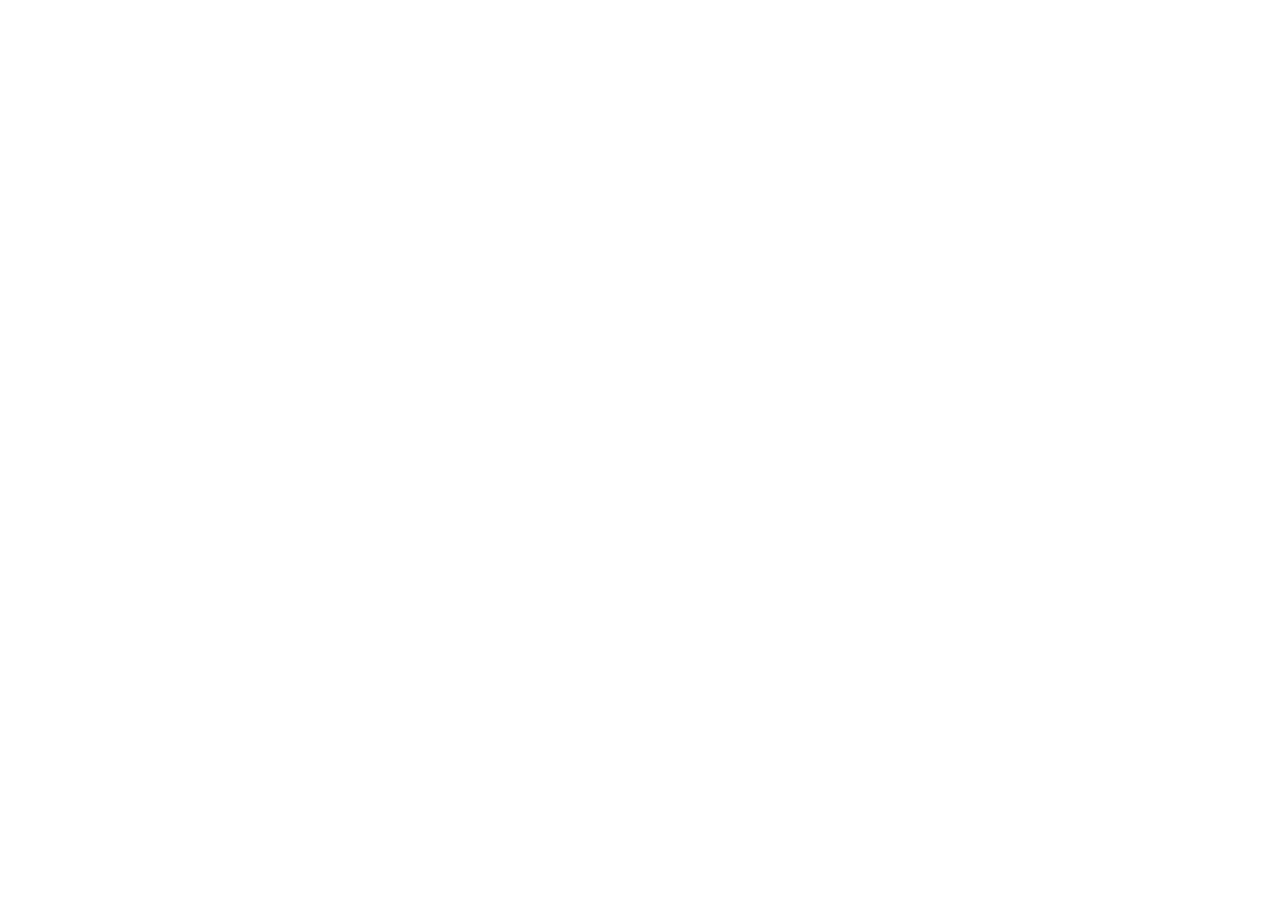
==== index.html @ 7de37916 "inizializzazione progetto" ====
<!DOCTYPE html>
<html lang="en">
<head>
    <meta charset="UTF-8">
    <meta http-equiv="X-UA-Compatible" content="IE=edge">
    <meta name="viewport" content="width=device-width, initial-scale=1.0">
    <title>The Booleaner</title>
</head>
<body>
    
</body>
</html>
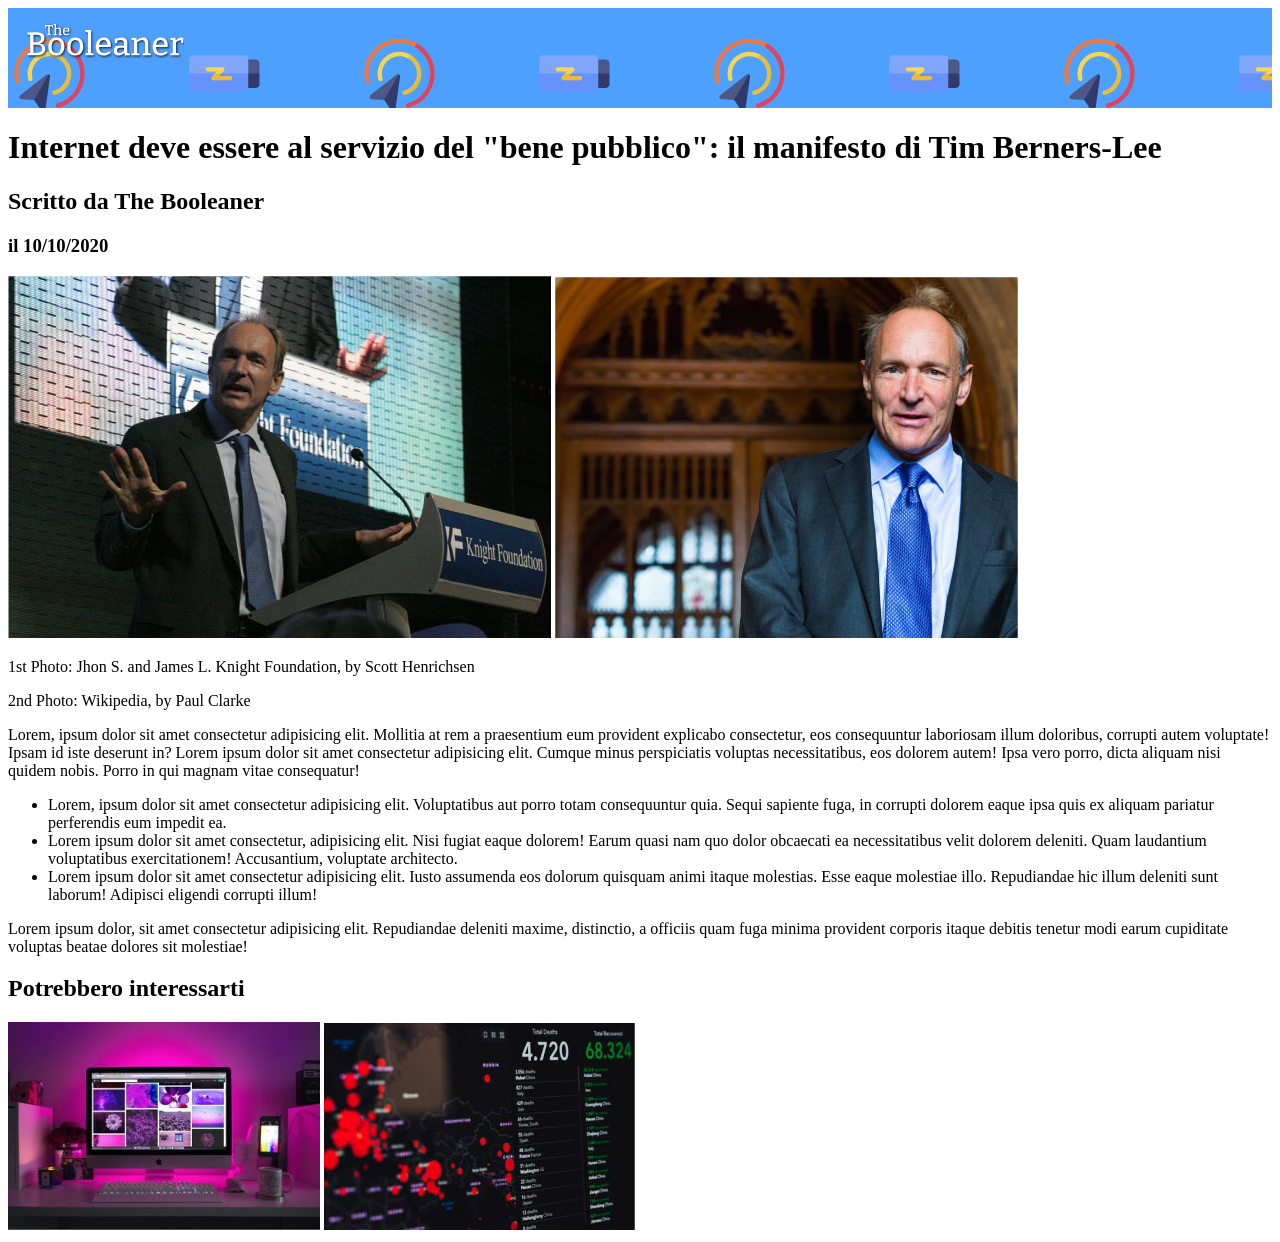
==== commit 06034c5b: "html aggiornato e prove css" ====
--- a/index.html
+++ b/index.html
@@ -5,8 +5,42 @@
     <meta http-equiv="X-UA-Compatible" content="IE=edge">
     <meta name="viewport" content="width=device-width, initial-scale=1.0">
     <title>The Booleaner</title>
+    <link rel="stylesheet" href="css/style.css">
 </head>
 <body>
-    
+    <header>
+        <img id="logo" src="img/logo.svg" alt="The Booleaner">
+    </header>
+
+    <main>
+        <h1>Internet deve essere al servizio del "bene pubblico": il manifesto di Tim Berners-Lee</h1>
+        <h2>Scritto da The Booleaner</h2>
+        <h3>il 10/10/2020</h3>
+
+        <img src="img/tim-1.jpg" alt="Tim Berners-Lee">
+        <img src="img/tim-2.jpg" alt="Tim Berners-Lee">
+
+        <p>1st Photo: Jhon S. and James L. Knight Foundation, by Scott Henrichsen</p>
+        <p>2nd Photo: Wikipedia, by Paul Clarke</p>
+
+        <p>Lorem, ipsum dolor sit amet consectetur adipisicing elit. Mollitia at rem a praesentium eum provident explicabo consectetur, eos consequuntur laboriosam illum doloribus, corrupti autem voluptate! Ipsam id iste deserunt in? Lorem ipsum dolor sit amet consectetur adipisicing elit. Cumque minus perspiciatis voluptas necessitatibus, eos dolorem autem! Ipsa vero porro, dicta aliquam nisi quidem nobis. Porro in qui magnam vitae consequatur!</p>
+        
+        <ul>
+            <li>Lorem, ipsum dolor sit amet consectetur adipisicing elit. Voluptatibus aut porro totam consequuntur quia. Sequi sapiente fuga, in corrupti dolorem eaque ipsa quis ex aliquam pariatur perferendis eum impedit ea.</li>
+            <li>Lorem ipsum dolor sit amet consectetur, adipisicing elit. Nisi fugiat eaque dolorem! Earum quasi nam quo dolor obcaecati ea necessitatibus velit dolorem deleniti. Quam laudantium voluptatibus exercitationem! Accusantium, voluptate architecto.</li>
+            <li>Lorem ipsum dolor sit amet consectetur adipisicing elit. Iusto assumenda eos dolorum quisquam animi itaque molestias. Esse eaque molestiae illo. Repudiandae hic illum deleniti sunt laborum! Adipisci eligendi corrupti illum!</li>
+        </ul>
+
+        <thead></thead>
+        <tbody></tbody>
+        
+        <p>Lorem ipsum dolor, sit amet consectetur adipisicing elit. Repudiandae deleniti maxime, distinctio, a officiis quam fuga minima provident corporis itaque debitis tenetur modi earum cupiditate voluptas beatae dolores sit molestiae!</p>
+    </main>
+
+    <footer>
+       <h2>Potrebbero interessarti</h2>
+       <img src="img/monitor.jpg" alt="monitor">
+       <img src="img/graph.jpg" alt="graph"> 
+    </footer>
 </body>
 </html>
--- a/css/style.css
+++ b/css/style.css
@@ -0,0 +1,9 @@
+header {
+    height: 100px;
+    background-image: url("../img/pattern.png");
+    background-color: rgb(78, 160, 255);
+}
+
+#logo {
+    height: 40px; margin-top: 15px; margin-left: 18px;
+}
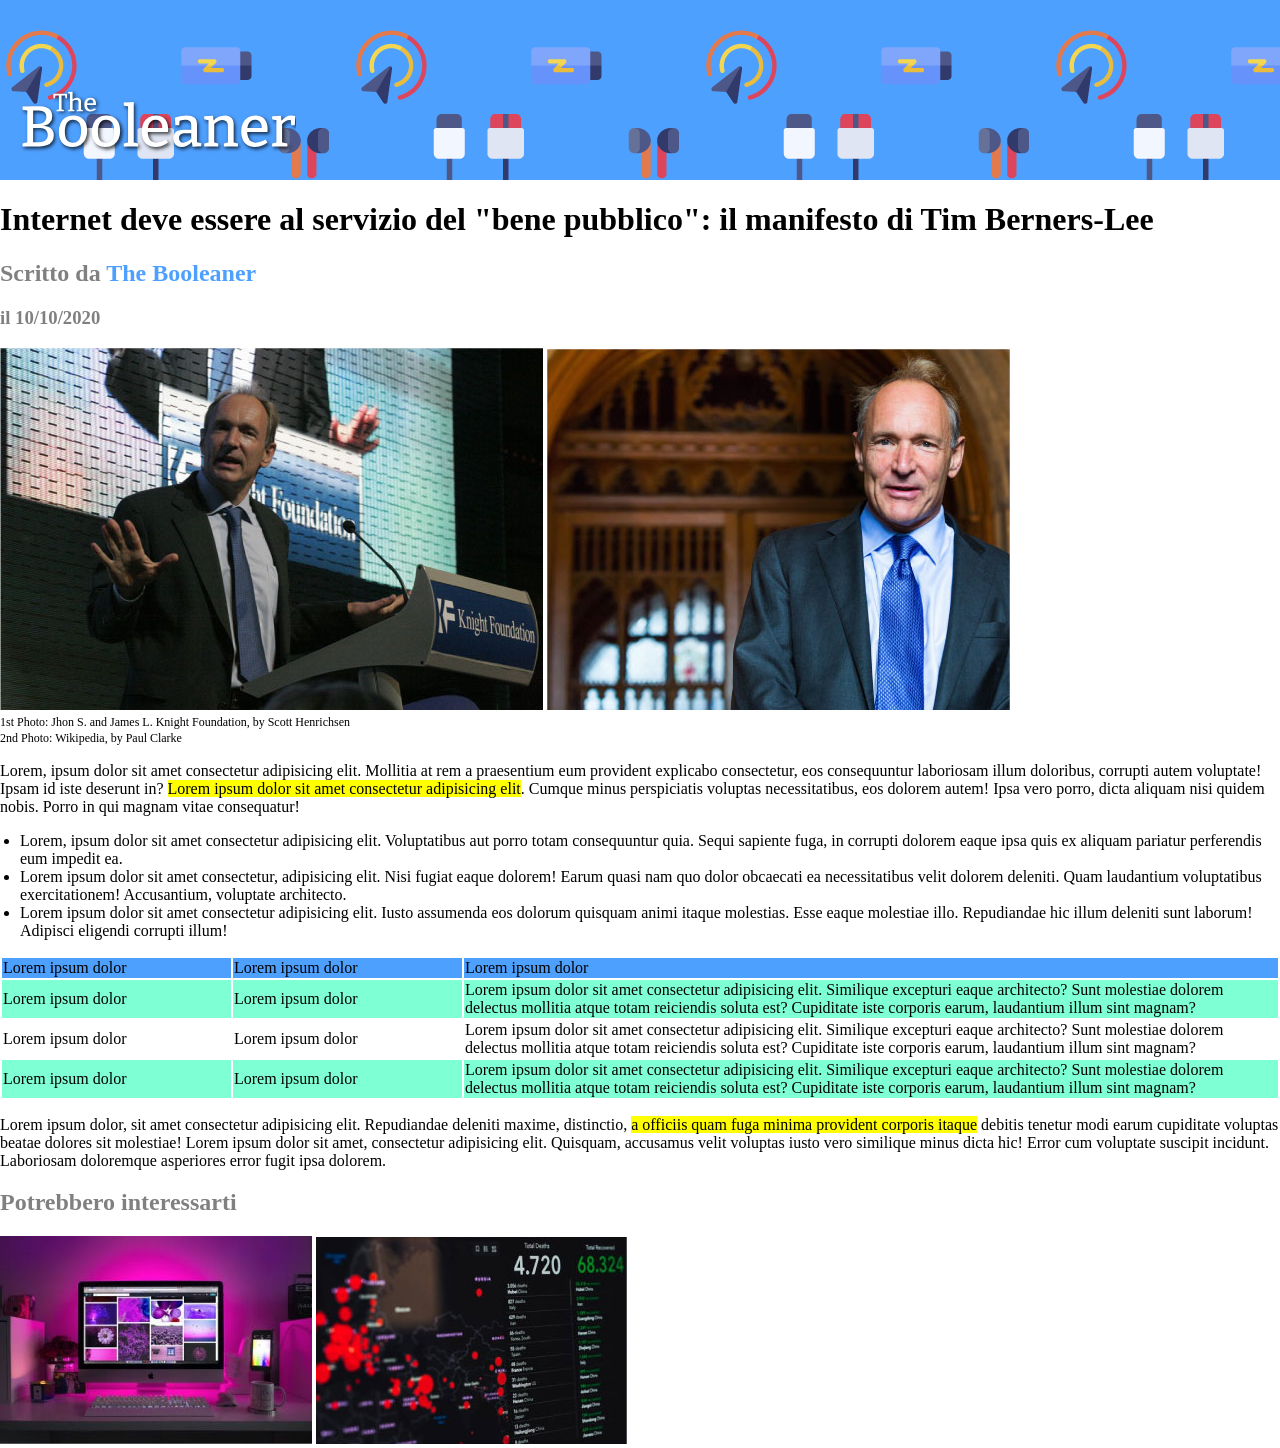
==== commit 028edb98: "finito css tabella aggiustare colori" ====
--- a/index.html
+++ b/index.html
@@ -14,16 +14,16 @@
 
     <main>
         <h1>Internet deve essere al servizio del "bene pubblico": il manifesto di Tim Berners-Lee</h1>
-        <h2>Scritto da The Booleaner</h2>
+        <h2>Scritto da <span class="scritta-celeste">The Booleaner</span> </h2>
         <h3>il 10/10/2020</h3>
 
         <img src="img/tim-1.jpg" alt="Tim Berners-Lee">
         <img src="img/tim-2.jpg" alt="Tim Berners-Lee">
 
-        <p>1st Photo: Jhon S. and James L. Knight Foundation, by Scott Henrichsen</p>
-        <p>2nd Photo: Wikipedia, by Paul Clarke</p>
+        <p class="foto">1st Photo: Jhon S. and James L. Knight Foundation, by Scott Henrichsen</p>
+        <p class="foto">2nd Photo: Wikipedia, by Paul Clarke</p>
 
-        <p>Lorem, ipsum dolor sit amet consectetur adipisicing elit. Mollitia at rem a praesentium eum provident explicabo consectetur, eos consequuntur laboriosam illum doloribus, corrupti autem voluptate! Ipsam id iste deserunt in? Lorem ipsum dolor sit amet consectetur adipisicing elit. Cumque minus perspiciatis voluptas necessitatibus, eos dolorem autem! Ipsa vero porro, dicta aliquam nisi quidem nobis. Porro in qui magnam vitae consequatur!</p>
+        <p>Lorem, ipsum dolor sit amet consectetur adipisicing elit. Mollitia at rem a praesentium eum provident explicabo consectetur, eos consequuntur laboriosam illum doloribus, corrupti autem voluptate! Ipsam id iste deserunt in? <span class="evidenziato">Lorem ipsum dolor sit amet consectetur adipisicing elit</span>. Cumque minus perspiciatis voluptas necessitatibus, eos dolorem autem! Ipsa vero porro, dicta aliquam nisi quidem nobis. Porro in qui magnam vitae consequatur!</p>
         
         <ul>
             <li>Lorem, ipsum dolor sit amet consectetur adipisicing elit. Voluptatibus aut porro totam consequuntur quia. Sequi sapiente fuga, in corrupti dolorem eaque ipsa quis ex aliquam pariatur perferendis eum impedit ea.</li>
@@ -31,10 +31,36 @@
             <li>Lorem ipsum dolor sit amet consectetur adipisicing elit. Iusto assumenda eos dolorum quisquam animi itaque molestias. Esse eaque molestiae illo. Repudiandae hic illum deleniti sunt laborum! Adipisci eligendi corrupti illum!</li>
         </ul>
 
-        <thead></thead>
-        <tbody></tbody>
+        <table>
+            <thead>
+                <tr>
+                    <td class="colonnasinistra">Lorem ipsum dolor</td>
+                    <td class="colonnacentrale">Lorem ipsum dolor</td>
+                    <td class="colonnadestra">Lorem ipsum dolor</td>
+                </tr>
+            </thead>
+
+            <tbody>
+                <tr class="celestino">
+                    <td class="colonnasinistra">Lorem ipsum dolor</td>
+                    <td class="colonnacentrale">Lorem ipsum dolor</td>
+                    <td class="colonnadestra">Lorem ipsum dolor sit amet consectetur adipisicing elit. Similique excepturi eaque architecto? Sunt molestiae dolorem delectus mollitia atque totam reiciendis soluta est? Cupiditate iste corporis earum, laudantium illum sint magnam?</td>
+                </tr>
+                <tr>
+                    <td class="colonnasinistra">Lorem ipsum dolor</td>
+                    <td class="colonnacentrale">Lorem ipsum dolor</td>
+                    <td class="colonnadestra">Lorem ipsum dolor sit amet consectetur adipisicing elit. Similique excepturi eaque architecto? Sunt molestiae dolorem delectus mollitia atque totam reiciendis soluta est? Cupiditate iste corporis earum, laudantium illum sint magnam?</td>
+                </tr>
+                <tr class="celestino">
+                    <td class="colonnasinistra">Lorem ipsum dolor</td>
+                    <td class="colonnacentrale">Lorem ipsum dolor</td>
+                    <td class="colonnadestra">Lorem ipsum dolor sit amet consectetur adipisicing elit. Similique excepturi eaque architecto? Sunt molestiae dolorem delectus mollitia atque totam reiciendis soluta est? Cupiditate iste corporis earum, laudantium illum sint magnam?</td>
+                </tr>
+            </tbody>
+        </table>
         
-        <p>Lorem ipsum dolor, sit amet consectetur adipisicing elit. Repudiandae deleniti maxime, distinctio, a officiis quam fuga minima provident corporis itaque debitis tenetur modi earum cupiditate voluptas beatae dolores sit molestiae!</p>
+        
+        <p>Lorem ipsum dolor, sit amet consectetur adipisicing elit. Repudiandae deleniti maxime, distinctio, <span class="evidenziato">a officiis quam fuga minima provident corporis itaque</span> debitis tenetur modi earum cupiditate voluptas beatae dolores sit molestiae! Lorem ipsum dolor sit amet, consectetur adipisicing elit. Quisquam, accusamus velit voluptas iusto vero similique minus dicta hic! Error cum voluptate suscipit incidunt. Laboriosam doloremque asperiores error fugit ipsa dolorem.</p>
     </main>
 
     <footer>
--- a/css/style.css
+++ b/css/style.css
@@ -1,9 +1,65 @@
+body{
+    margin: auto;
+}
 header {
-    height: 100px;
+    height: 180px;
     background-image: url("../img/pattern.png");
-    background-color: rgb(78, 160, 255);
+    background-color: #4ea0ff;
 }
 
 #logo {
-    height: 40px; margin-top: 15px; margin-left: 18px;
+    height: 70px;
+    margin-left: 20px;
+    margin-top: 90px;
+}
+
+h2{
+    color: grey;
+}
+
+.scritta-celeste {
+    color: rgb(78, 160, 255);
+}
+
+h3{
+    color: gray;
+}
+
+.foto{
+    margin-top: 1px;
+    margin-bottom: 1px;
+    font-size: 12px;
+}
+
+ul{
+   padding-left: 20px;
+}
+
+.evidenziato{
+    background-color: yellow;
+}
+
+table{
+    width: 100%;
+}
+
+thead
+{
+    background-color: #4ea0ff;  
+}
+
+.colonnasinistra {
+    width: 18%;
+}
+
+.colonnacentrale{
+    width: 18%;
+}
+
+.colonnadestra{
+    width: 64%;
+}
+
+.celestino{
+    background-color: aquamarine;
 }
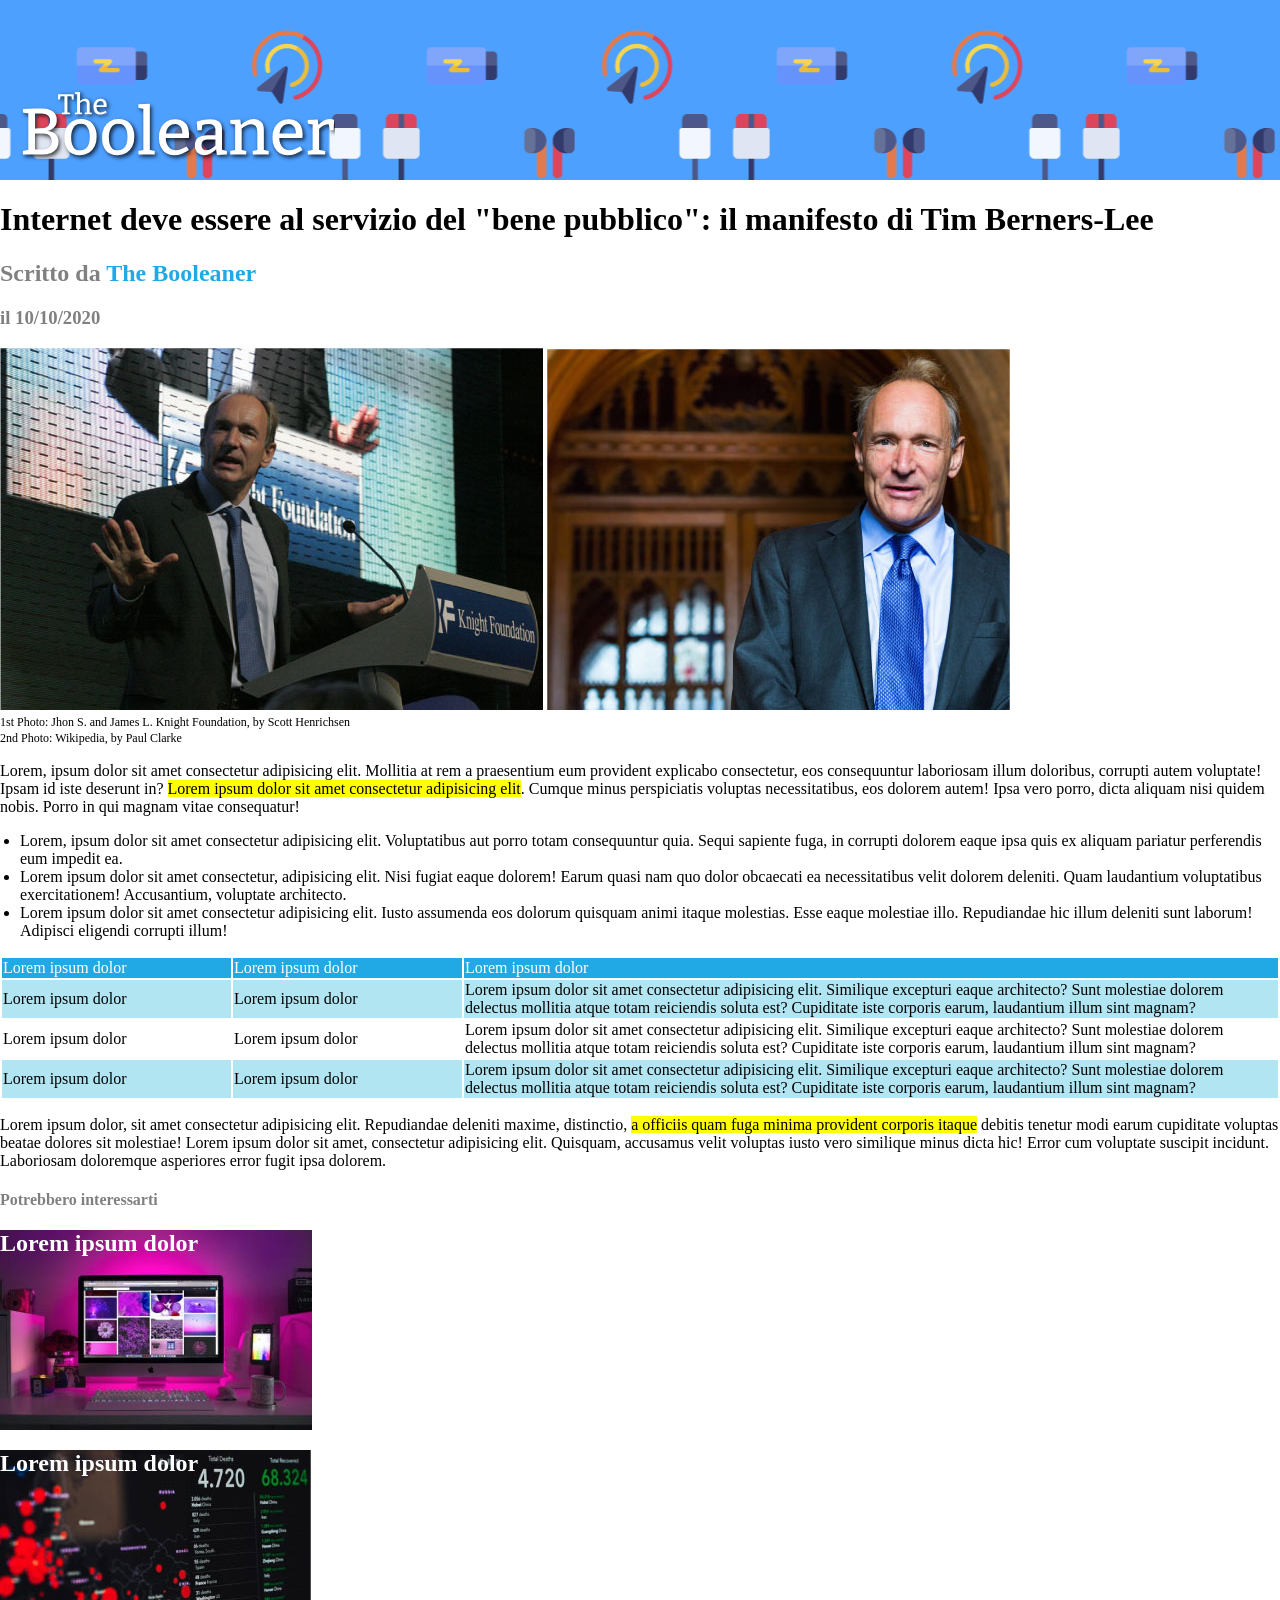
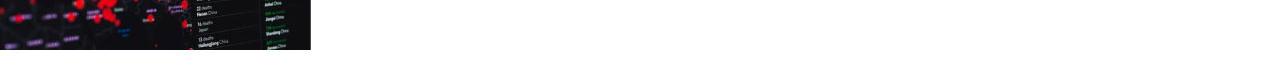
==== commit 7a8b8df9: "esercizio completato comincio il bonus" ====
--- a/index.html
+++ b/index.html
@@ -14,8 +14,8 @@
 
     <main>
         <h1>Internet deve essere al servizio del "bene pubblico": il manifesto di Tim Berners-Lee</h1>
-        <h2>Scritto da <span class="scritta-celeste">The Booleaner</span> </h2>
-        <h3>il 10/10/2020</h3>
+        <h2 class="grigia">Scritto da <span class="scritta-celeste">The Booleaner</span> </h2>
+        <h3 class="grigia">il 10/10/2020</h3>
 
         <img src="img/tim-1.jpg" alt="Tim Berners-Lee">
         <img src="img/tim-2.jpg" alt="Tim Berners-Lee">
@@ -64,9 +64,10 @@
     </main>
 
     <footer>
-       <h2>Potrebbero interessarti</h2>
-       <img src="img/monitor.jpg" alt="monitor">
-       <img src="img/graph.jpg" alt="graph"> 
+       <h4 class="grigia">Potrebbero interessarti</h4>
+     
+       <h2 id="link1">Lorem ipsum dolor</h2>
+       <h2 id="link2">Lorem ipsum dolor</h2>
     </footer>
 </body>
 </html>
--- a/css/style.css
+++ b/css/style.css
@@ -5,24 +5,21 @@
     height: 180px;
     background-image: url("../img/pattern.png");
     background-color: #4ea0ff;
+    background-position-x: -18%;
 }
 
 #logo {
-    height: 70px;
+    height: 80px;
     margin-left: 20px;
     margin-top: 90px;
 }
 
-h2{
+.grigia{
     color: grey;
 }
 
 .scritta-celeste {
-    color: rgb(78, 160, 255);
-}
-
-h3{
-    color: gray;
+    color: rgb(32, 169, 229);
 }
 
 .foto{
@@ -45,7 +42,8 @@
 
 thead
 {
-    background-color: #4ea0ff;  
+    background-color: rgb(32, 169, 229); 
+    color: white; 
 }
 
 .colonnasinistra {
@@ -61,5 +59,20 @@
 }
 
 .celestino{
-    background-color: aquamarine;
+    background-color: rgb(177, 229, 242);
+}
+
+#link1{
+    background-image: url("../img/monitor.jpg");
+    height: 200px;
+    color: white;
+    background-repeat: no-repeat;
+
+}
+
+#link2{
+        background-image: url("../img/graph.jpg");
+        height: 200px;
+        color: white;
+        background-repeat: no-repeat;
 }
